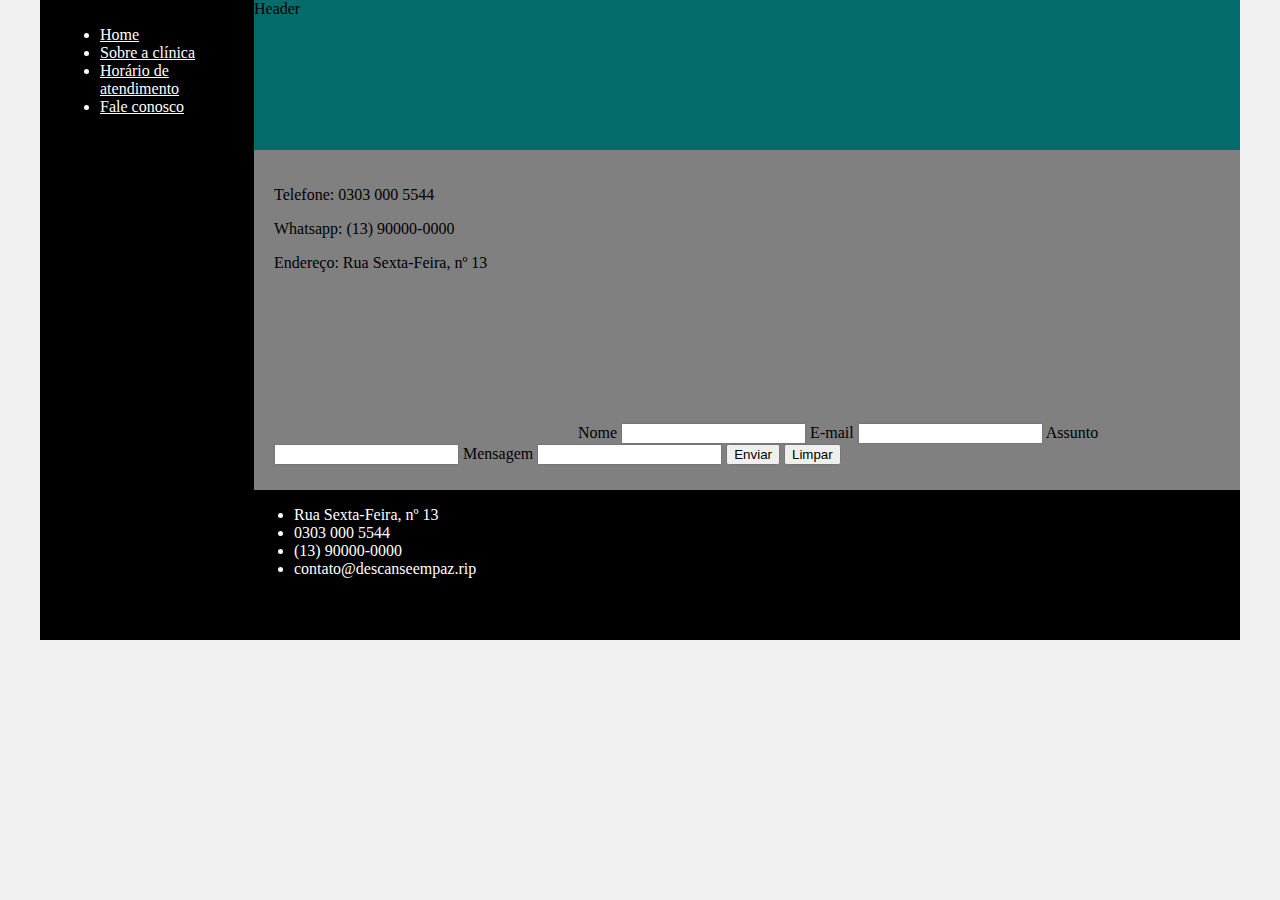
==== desafio-2/html/contato.html @ a8fbbb5f "Iniciando desafio 2 de html" ====
<!DOCTYPE html>
<html lang="pt-br">
<head>
    <meta charset="UTF-8">
    <meta http-equiv="X-UA-Compatible" content="IE=edge">
    <meta name="viewport" content="width=device-width, initial-scale=1.0">
    <title>Descanse em Paz - Serviços Médicos</title>
    <link rel="stylesheet" href="../base.css">
</head>
<body>
    <div class="wrapper">
        <div class="menu">
            <!-- Aqui vai o seu menu -->
            <ul>
                <li><a href="../index.html">Home</a></li>
                <li><a href="sobre.html">Sobre a clínica</a></li>
                <li><a href="horarios.html">Horário de atendimento</a></li>
                <li><a href="#">Fale conosco</a></li>
            </ul>
        </div>

        <div class="main">
            <div class="header">
                Header
                <!-- Aqui vai o seu header -->
            </div>
    
            <div class="content">
                <p>Telefone: 0303 000 5544</p>
                <p>Whatsapp: (13) 90000-0000</p>
                <p>Endereço: Rua Sexta-Feira, nº 13</p>
                <iframe src="" frameborder="0"></iframe>
                <forms>
                    <label for="nome">Nome</label>
                    <input type="text" name="nome">
                    
                    <label for="email">E-mail</label>
                    <input type="email" name="email">
                    
                    <label for="assunto">Assunto</label>
                    <input type="text" name="assunto">
                    
                    <label for="mensagem">Mensagem</label>
                    <input type="textarea" name="mensagem">

                    <button type="submit">Enviar</button>
                    <button type="reset">Limpar</button>
                </forms>
            </div>
    
            <div class="footer">
                <ul>
                    <li>Rua Sexta-Feira, nº 13</li>
                    <li>0303 000 5544</li>
                    <li>(13) 90000-0000</li>
                    <li>contato@descanseempaz.rip</li>
                </ul>
            </div>
        </div>
    </div>
</body>
</html>
---- desafio-2/base.css ----
html, body {
    margin: 0;
}
body {
    background-color: #f1f1f1;
    display: flex;
    justify-content: center;
}

.wrapper {
    width: 1200px;
    display: flex;
    margin: 0 auto;
    background-color: aquamarine;
}
.main {
    display: flex;
    flex-flow: column;
    width: 85%;
}
.menu {
    width: 15%;
    background-color: black;
    color: white;
    padding: 10px 20px 0px;
}
.menu a {
    color: white;
}
.header {
    background-color: rgb(5, 108, 108);
    min-height: 150px;
}
.content {
    background-color: gray;
    min-height: 300px;
    padding: 20px;
}
.footer {
    background-color: black;
    color: white;
    min-height: 150px;
}
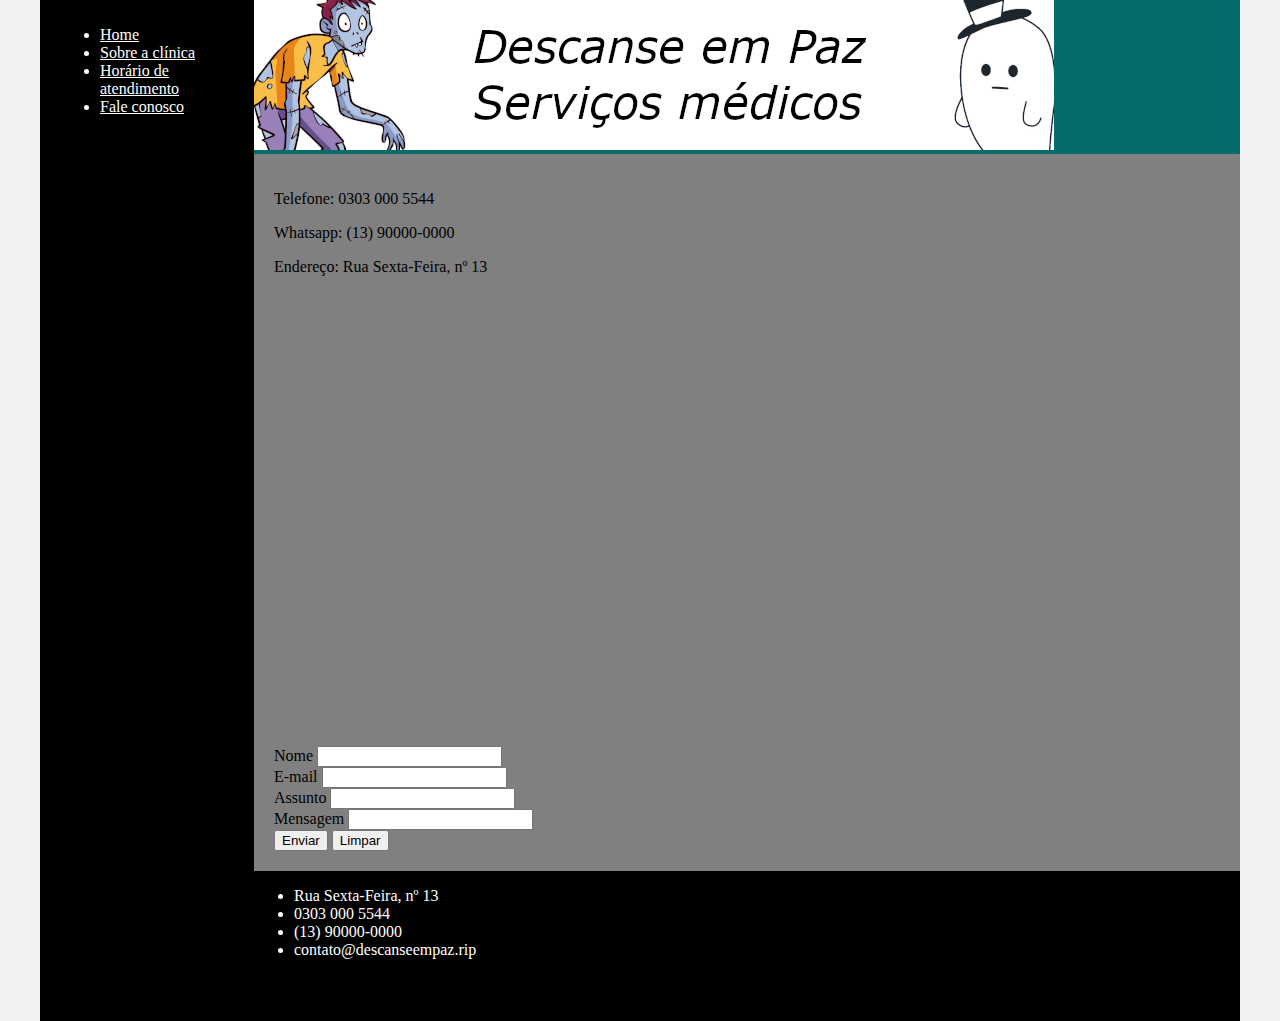
==== commit c67861d3: "Finalizando desafio 2" ====
--- a/desafio-2/html/contato.html
+++ b/desafio-2/html/contato.html
@@ -21,31 +21,36 @@
 
         <div class="main">
             <div class="header">
-                Header
-                <!-- Aqui vai o seu header -->
+                <img src="../assets/img4.png" alt="Banner da Descanse em Paz">
             </div>
     
             <div class="content">
                 <p>Telefone: 0303 000 5544</p>
                 <p>Whatsapp: (13) 90000-0000</p>
                 <p>Endereço: Rua Sexta-Feira, nº 13</p>
-                <iframe src="" frameborder="0"></iframe>
-                <forms>
+                <iframe src="https://www.google.com/maps/embed?pb=!1m18!1m12!1m3!1d3660.5619443768537!2d-46.57337382388735!3d-23.4401862571531!2m3!1f0!2f0!3f0!3m2!1i1024!2i768!4f13.1!3m3!1m2!1s0x94cef44a58cc2577%3A0x86c52d39488c8242!2sCemit%C3%A9rio%20Parque%20dos%20Pinheiros!5e0!3m2!1spt-BR!2sbr!4v1728411348769!5m2!1spt-BR!2sbr" width="600" height="450" style="border:0;" allowfullscreen="" loading="lazy" referrerpolicy="no-referrer-when-downgrade"></iframe>
+                <br>
+
+                <form name="ouija" method="GET" action="#">
                     <label for="nome">Nome</label>
                     <input type="text" name="nome">
+                    <br>
                     
                     <label for="email">E-mail</label>
                     <input type="email" name="email">
+                    <br>
                     
                     <label for="assunto">Assunto</label>
                     <input type="text" name="assunto">
+                    <br>
                     
                     <label for="mensagem">Mensagem</label>
                     <input type="textarea" name="mensagem">
+                    <br>
 
                     <button type="submit">Enviar</button>
                     <button type="reset">Limpar</button>
-                </forms>
+                </form>
             </div>
     
             <div class="footer">
